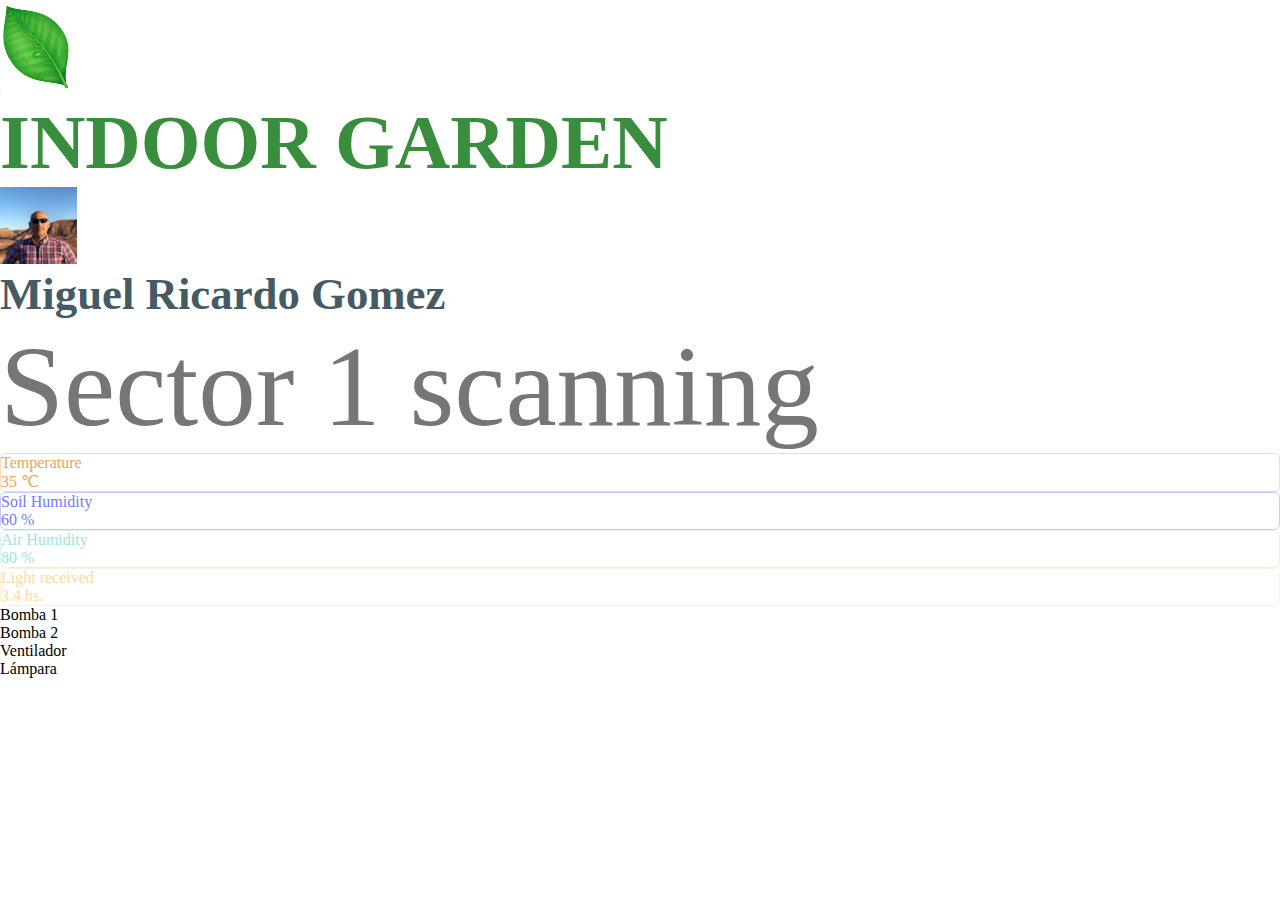
==== index.html @ 03dacfb0 "Add index page skeletton" ====
<!DOCTYPE html>
<html lang="en">

<head>
  <!-- Required meta tags -->
  <meta charset="utf-8">
  <meta name="viewport" content="width=device-width, initial-scale=1">
  <!-- FontAwesome CDN -->
  <link rel="stylesheet" href="https://use.fontawesome.com/releases/v5.15.1/css/all.css" integrity="sha384-vp86vTRFVJgpjF9jiIGPEEqYqlDwgyBgEF109VFjmqGmIY/Y4HV4d3Gp2irVfcrp" crossorigin="anonymous" />
  <!-- Google Material Icons CDN -->
  <link href="https://fonts.googleapis.com/icon?family=Material+Icons" rel="stylesheet">
  <!-- Bootstrap CSS -->
  <link href="https://cdn.jsdelivr.net/npm/bootstrap@5.0.0-beta1/dist/css/bootstrap.min.css" rel="stylesheet" integrity="sha384-giJF6kkoqNQ00vy+HMDP7azOuL0xtbfIcaT9wjKHr8RbDVddVHyTfAAsrekwKmP1" crossorigin="anonymous">
  <link rel="stylesheet" href="assets/styles/main.min.css">
  <title>Indoor garden system</title>
</head>

<body>
  <nav class="nav-bar mt-4 d-flex justify-content-between align-items-center">
    <div class="d-block align-items-center">
      <div class="img-logo-title-wrapper d-flex align-items-center">
        <img class="nav-logo-img mx-3" src="assets/images/leaf-img.jpeg" alt="leaf icon">
        <h1 class="nav-title mt-2">Indoor Garden</h1>
      </div>
      <div class="user-info d-flex align-items-center">
        <img class="user-profile-img rounded mx-3" src="assets/images/user-profile-pic.jpg" alt="user profile picture">
        <h2 class="user-name mt-2">Miguel Ricardo Gomez</h2>
      </div>
    </div>
    <div class="config-icon">
      <i class="config-icon fas fa-cogs me-4"></i>
    </div>
  </nav>
  <main>
    <div class="sector-container border-top mt-3">
    <div class="sector-title ms-3 mt-4">Sector 1 scanning</div>
    <div class="container mt-3">
      <div class="row g-2 cards">
        <div class="col-6">
          <div class="p-3 temp-card text-center">
            <div>Temperature</div>
            <div></div>
            <div>
              <i></i>
              <span>35 &#8451;</span>
            </div>
          </div>
        </div>
        <div class="col-6">
          <div class="p-3 soil-hum-card text-center">
            <div>Soil Humidity</div>
            <div></div>
            <div>
              <i></i>
              <span>60 %</span>
            </div>
          </div>
        </div>
        <div class="col-6">
          <div class="p-3 air-hum-card text-center">
            <div>Air Humidity</div>
            <div></div>
            <div>
              <i></i>
              <span>80 %</span>
            </div>
          </div>
        </div>
        <div class="col-6">
          <div class="p-3 light-card text-center">
            <div>Light received</div>
            <div></div>
            <div>
              <i></i>
              <span>3.4 hs.</span>
            </div>
          </div>
        </div>

      </div>
    </div>
    <div class="devices-info-container col-12 d-flex justify-content-center">
    <div class="devices-info-wrapper col-10 border-top mt-3 pt-2"></div>
      <div>Bomba 1</div>
      <div>Bomba 2</div>
      <div> Ventilador</div>
      <div>Lámpara</div>
    </div>
    </div>
  </main>


</body>

</html>
---- assets/styles/main.min.css ----
*{margin:0;padding:0}.nav-bar .nav-logo-img,.nav-bar .user-profile-img{width:6vw}.nav-bar .nav-title{font-size:6vw;text-transform:uppercase;color:#388e3c}.nav-bar .user-name{font-size:3.5vw;text-transform:capitalize;color:#455a64}.nav-bar .config-icon{font-size:6vw;color:#388e3c}main .sector-title{color:#767676;font-size:9vw}main .temp-card{color:#eba45d;border:1px solid rgba(235,164,93,0.4);border-radius:6px}main .air-hum-card{color:#9fe4dc;border:1px solid rgba(159,228,220,0.4);border-radius:6px}main .soil-hum-card{color:#6e7cff;border:1px solid rgba(110,124,255,0.4);border-radius:6px}main .light-card{color:#ffd9a3;border:1px solid rgba(255,217,163,0.4);border-radius:6px}
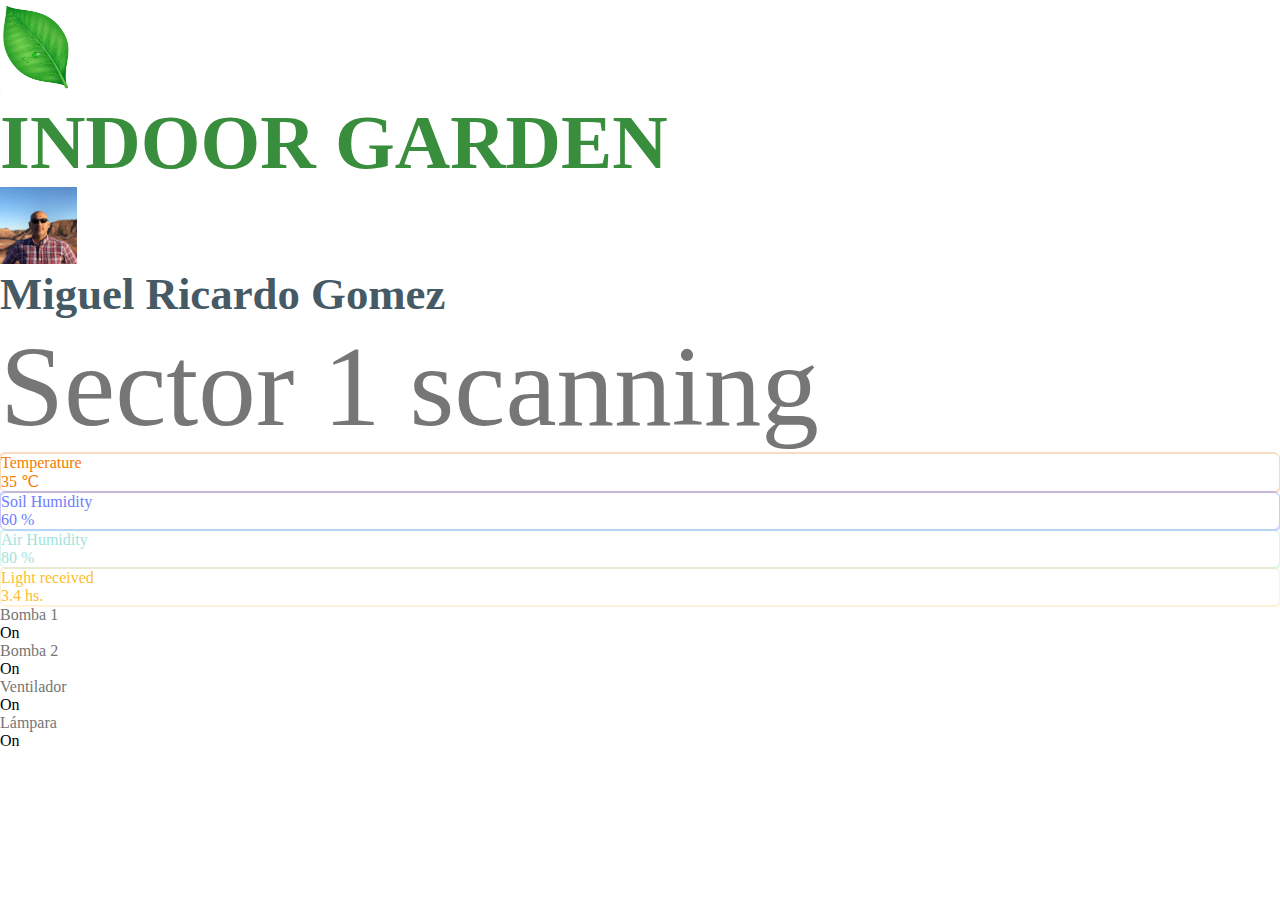
==== commit 8c3b136c: "Finish main screen design" ====
--- a/index.html
+++ b/index.html
@@ -80,11 +80,38 @@
       </div>
     </div>
     <div class="devices-info-container col-12 d-flex justify-content-center">
-    <div class="devices-info-wrapper col-10 border-top mt-3 pt-2"></div>
-      <div>Bomba 1</div>
-      <div>Bomba 2</div>
-      <div> Ventilador</div>
-      <div>Lámpara</div>
+      <div class="devices-info-wrapper col-10 d-flex border-top mt-3 pt-2">
+        <div class="col-3 border-end">
+          <div class="text-center device-title">Bomba 1</div>
+          <div class="d-flex justify-content-around">
+          <i class="fas fa-faucet"></i>
+          <span class="state-on-off">On</span>
+          </div>
+        </div>
+        <div class="col-3 border-end">
+          <div class="text-center device-title">Bomba 2</div>
+          <div class="d-flex justify-content-around">
+          <i class="fas fa-faucet"></i>
+          <span class="state-on-off">On</span>
+          </div>
+        </div>
+        <div class="col-3 border-end">
+          <div class="text-center device-title"> Ventilador</div>
+          <div class="d-flex justify-content-around">
+          <i class="fas fa-fan"></i>
+          <span class="state-on-off">On</span>
+          </div>
+        </div>
+        <div class="col-3">
+          <div class="text-center device-title">Lámpara</div>
+          <div class="d-flex justify-content-around">
+          <i class="far fa-lightbulb"></i>
+          <span class="state-on-off">On</span>
+          </div>
+        </div>
+
+
+      </div>
     </div>
     </div>
   </main>
--- a/assets/styles/main.min.css
+++ b/assets/styles/main.min.css
@@ -1 +1 @@
-*{margin:0;padding:0}.nav-bar .nav-logo-img,.nav-bar .user-profile-img{width:6vw}.nav-bar .nav-title{font-size:6vw;text-transform:uppercase;color:#388e3c}.nav-bar .user-name{font-size:3.5vw;text-transform:capitalize;color:#455a64}.nav-bar .config-icon{font-size:6vw;color:#388e3c}main .sector-title{color:#767676;font-size:9vw}main .temp-card{color:#eba45d;border:1px solid rgba(235,164,93,0.4);border-radius:6px}main .air-hum-card{color:#9fe4dc;border:1px solid rgba(159,228,220,0.4);border-radius:6px}main .soil-hum-card{color:#6e7cff;border:1px solid rgba(110,124,255,0.4);border-radius:6px}main .light-card{color:#ffd9a3;border:1px solid rgba(255,217,163,0.4);border-radius:6px}
+*{margin:0;padding:0}body{width:100%}.nav-bar{width:100%}.nav-bar .nav-logo-img,.nav-bar .user-profile-img{width:6vw}.nav-bar .nav-title{font-size:6vw;text-transform:uppercase;color:#388e3c}.nav-bar .user-name{font-size:3.5vw;text-transform:capitalize;color:#455a64}.nav-bar .config-icon{font-size:6vw;color:#388e3c}main{width:100%}main .sector-title{color:#767676;font-size:9vw}main .temp-card{color:#f57c00;border:1px solid rgba(235,164,93,0.4);box-shadow:1px 1px 1px rgba(235,164,93,0.4),-1px -1px 1px rgba(235,164,93,0.4);border-radius:6px}main .air-hum-card{color:#9fe4dc;border:1px solid rgba(159,228,220,0.4);box-shadow:1px 1px 1px rgba(159,228,220,0.4),-1px -1px 1px rgba(159,228,220,0.4);border-radius:6px}main .soil-hum-card{color:#6e7cff;border:1px solid rgba(110,124,255,0.4);box-shadow:1px 1px 1px rgba(110,124,255,0.4),-1px -1px 1px rgba(110,124,255,0.4);border-radius:6px}main .light-card{color:#fbc02d;border:1px solid rgba(255,217,163,0.4);box-shadow:1px 1px 1px rgba(255,217,163,0.4),-1px -1px 1px rgba(255,217,163,0.4);border-radius:6px}main .devices-info-container .device-title{color:#767676}main .devices-info-container .fa-faucet{color:#6e7cff}main .devices-info-container .fa-lightbulb{color:#fbc02d}main .devices-info-container .fa-fan{color:#9fe4dc}
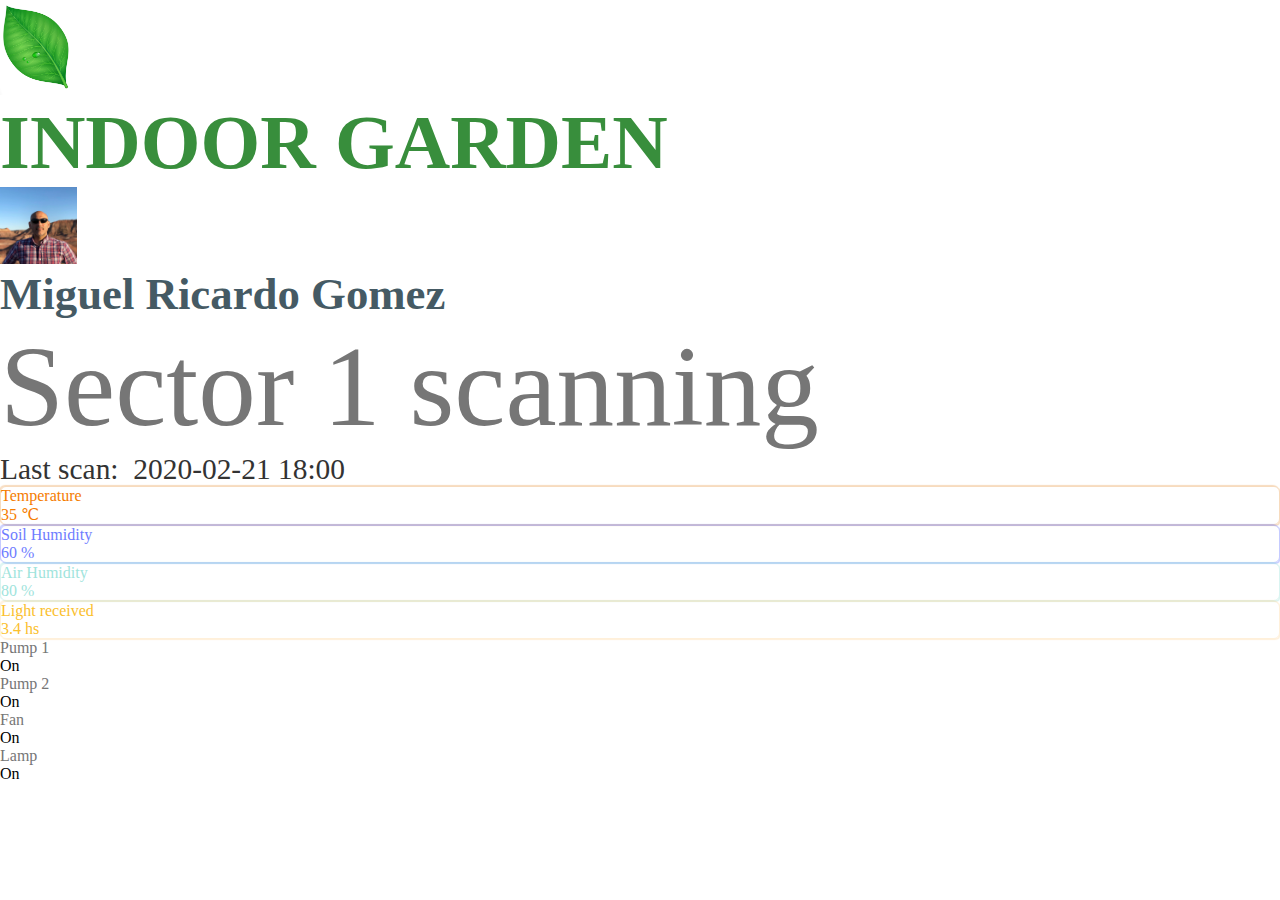
==== commit 8cbdb4ef: "Add Last Scan info" ====
--- a/index.html
+++ b/index.html
@@ -34,6 +34,12 @@
   <main>
     <div class="sector-container border-top mt-3">
     <div class="sector-title ms-3 mt-4">Sector 1 scanning</div>
+    <div class="last-scan-container ms-3 my-1">
+      <div>
+        <span>Last scan:&nbsp;</span>
+        <time datetime="2020-02-21 18:00">2020-02-21 18:00</time>
+      </div>
+    </div>
     <div class="container mt-3">
       <div class="row g-2 cards">
         <div class="col-6">
@@ -72,7 +78,7 @@
             <div></div>
             <div>
               <i></i>
-              <span>3.4 hs.</span>
+              <span>3.4 hs</span>
             </div>
           </div>
         </div>
@@ -82,28 +88,28 @@
     <div class="devices-info-container col-12 d-flex justify-content-center">
       <div class="devices-info-wrapper col-10 d-flex border-top mt-3 pt-2">
         <div class="col-3 border-end">
-          <div class="text-center device-title">Bomba 1</div>
+          <div class="text-center device-title">Pump 1</div>
           <div class="d-flex justify-content-around">
           <i class="fas fa-faucet"></i>
           <span class="state-on-off">On</span>
           </div>
         </div>
         <div class="col-3 border-end">
-          <div class="text-center device-title">Bomba 2</div>
+          <div class="text-center device-title">Pump 2</div>
           <div class="d-flex justify-content-around">
           <i class="fas fa-faucet"></i>
           <span class="state-on-off">On</span>
           </div>
         </div>
         <div class="col-3 border-end">
-          <div class="text-center device-title"> Ventilador</div>
+          <div class="text-center device-title">Fan</div>
           <div class="d-flex justify-content-around">
           <i class="fas fa-fan"></i>
           <span class="state-on-off">On</span>
           </div>
         </div>
         <div class="col-3">
-          <div class="text-center device-title">Lámpara</div>
+          <div class="text-center device-title">Lamp</div>
           <div class="d-flex justify-content-around">
           <i class="far fa-lightbulb"></i>
           <span class="state-on-off">On</span>
--- a/assets/styles/main.min.css
+++ b/assets/styles/main.min.css
@@ -1 +1 @@
-*{margin:0;padding:0}body{width:100%}.nav-bar{width:100%}.nav-bar .nav-logo-img,.nav-bar .user-profile-img{width:6vw}.nav-bar .nav-title{font-size:6vw;text-transform:uppercase;color:#388e3c}.nav-bar .user-name{font-size:3.5vw;text-transform:capitalize;color:#455a64}.nav-bar .config-icon{font-size:6vw;color:#388e3c}main{width:100%}main .sector-title{color:#767676;font-size:9vw}main .temp-card{color:#f57c00;border:1px solid rgba(235,164,93,0.4);box-shadow:1px 1px 1px rgba(235,164,93,0.4),-1px -1px 1px rgba(235,164,93,0.4);border-radius:6px}main .air-hum-card{color:#9fe4dc;border:1px solid rgba(159,228,220,0.4);box-shadow:1px 1px 1px rgba(159,228,220,0.4),-1px -1px 1px rgba(159,228,220,0.4);border-radius:6px}main .soil-hum-card{color:#6e7cff;border:1px solid rgba(110,124,255,0.4);box-shadow:1px 1px 1px rgba(110,124,255,0.4),-1px -1px 1px rgba(110,124,255,0.4);border-radius:6px}main .light-card{color:#fbc02d;border:1px solid rgba(255,217,163,0.4);box-shadow:1px 1px 1px rgba(255,217,163,0.4),-1px -1px 1px rgba(255,217,163,0.4);border-radius:6px}main .devices-info-container .device-title{color:#767676}main .devices-info-container .fa-faucet{color:#6e7cff}main .devices-info-container .fa-lightbulb{color:#fbc02d}main .devices-info-container .fa-fan{color:#9fe4dc}
+*{margin:0;padding:0}body{width:100%}.nav-bar{width:100%}.nav-bar .nav-logo-img,.nav-bar .user-profile-img{width:6vw}.nav-bar .nav-title{font-size:6vw;text-transform:uppercase;color:#388e3c}.nav-bar .user-name{font-size:3.5vw;text-transform:capitalize;color:#455a64}.nav-bar .config-icon{font-size:6vw;color:#388e3c}main{width:100%}main .sector-title{color:#767676;font-size:9vw}main .last-scan-container{color:#333;font-size:2.3vw}main .temp-card{color:#f57c00;border:1px solid rgba(235,164,93,0.4);box-shadow:1px 1px 1px rgba(235,164,93,0.4),-1px -1px 1px rgba(235,164,93,0.4);border-radius:6px}main .air-hum-card{color:#9fe4dc;border:1px solid rgba(159,228,220,0.4);box-shadow:1px 1px 1px rgba(159,228,220,0.4),-1px -1px 1px rgba(159,228,220,0.4);border-radius:6px}main .soil-hum-card{color:#6e7cff;border:1px solid rgba(110,124,255,0.4);box-shadow:1px 1px 1px rgba(110,124,255,0.4),-1px -1px 1px rgba(110,124,255,0.4);border-radius:6px}main .light-card{color:#fbc02d;border:1px solid rgba(255,217,163,0.4);box-shadow:1px 1px 1px rgba(255,217,163,0.4),-1px -1px 1px rgba(255,217,163,0.4);border-radius:6px}main .devices-info-container .device-title{color:#767676}main .devices-info-container .fa-faucet{color:#6e7cff}main .devices-info-container .fa-lightbulb{color:#fbc02d}main .devices-info-container .fa-fan{color:#9fe4dc}
